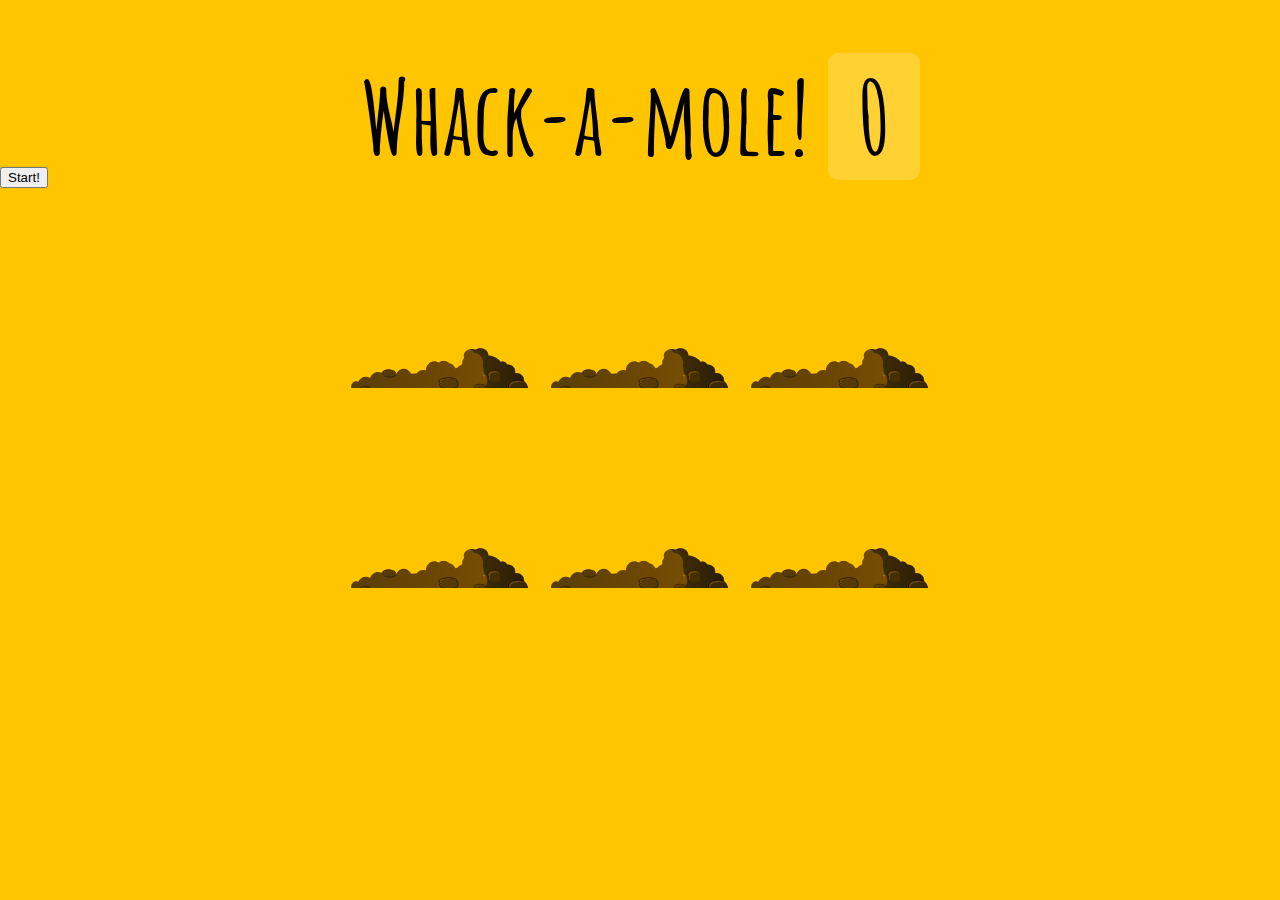
==== index-START.html @ 1dcbbae3 "initial starter files from WesBos." ====
<!DOCTYPE html>
<html lang="en">
<head>
  <meta charset="UTF-8">
  <title>Whack A Mole!</title>
  <link href='https://fonts.googleapis.com/css?family=Amatic+SC:400,700' rel='stylesheet' type='text/css'>
  <link rel="stylesheet" href="style.css">
</head>
<body>

  <h1>Whack-a-mole! <span class="score">0</span></h1>
  <button onClick="startGame()">Start!</button>

  <div class="game">
    <div class="hole hole1">
      <div class="mole"></div>
    </div>
    <div class="hole hole2">
      <div class="mole"></div>
    </div>
    <div class="hole hole3">
      <div class="mole"></div>
    </div>
    <div class="hole hole4">
      <div class="mole"></div>
    </div>
    <div class="hole hole5">
      <div class="mole"></div>
    </div>
    <div class="hole hole6">
      <div class="mole"></div>
    </div>
  </div>

<script>
  const holes = document.querySelectorAll('.hole');
  const scoreBoard = document.querySelector('.score');
  const moles = document.querySelectorAll('.mole');

</script>
</body>
</html>
---- style.css ----
html {
  box-sizing: border-box;
  font-size: 10px;
  background: #ffc600;
}

*, *:before, *:after {
  box-sizing: inherit;
}

body {
  padding: 0;
  margin: 0;
  font-family: 'Amatic SC', cursive;
}

h1 {
  text-align: center;
  font-size: 10rem;
  line-height: 1;
  margin-bottom: 0;
}

.score {
  background: rgba(255,255,255,0.2);
  padding: 0 3rem;
  line-height: 1;
  border-radius: 1rem;
}

.game {
  width: 600px;
  height: 400px;
  display: flex;
  flex-wrap: wrap;
  margin: 0 auto;
}

.hole {
  flex: 1 0 33.33%;
  overflow: hidden;
  position: relative;
}

.hole:after {
  display: block;
  background: url(dirt.svg) bottom center no-repeat;
  background-size: contain;
  content: '';
  width: 100%;
  height:70px;
  position: absolute;
  z-index: 2;
  bottom: -30px;
}

.mole {
  background: url('mole.svg') bottom center no-repeat;
  background-size: 60%;
  position: absolute;
  top: 100%;
  width: 100%;
  height: 100%;
  transition:all 0.4s;
}

.hole.up .mole {
  top: 0;
}
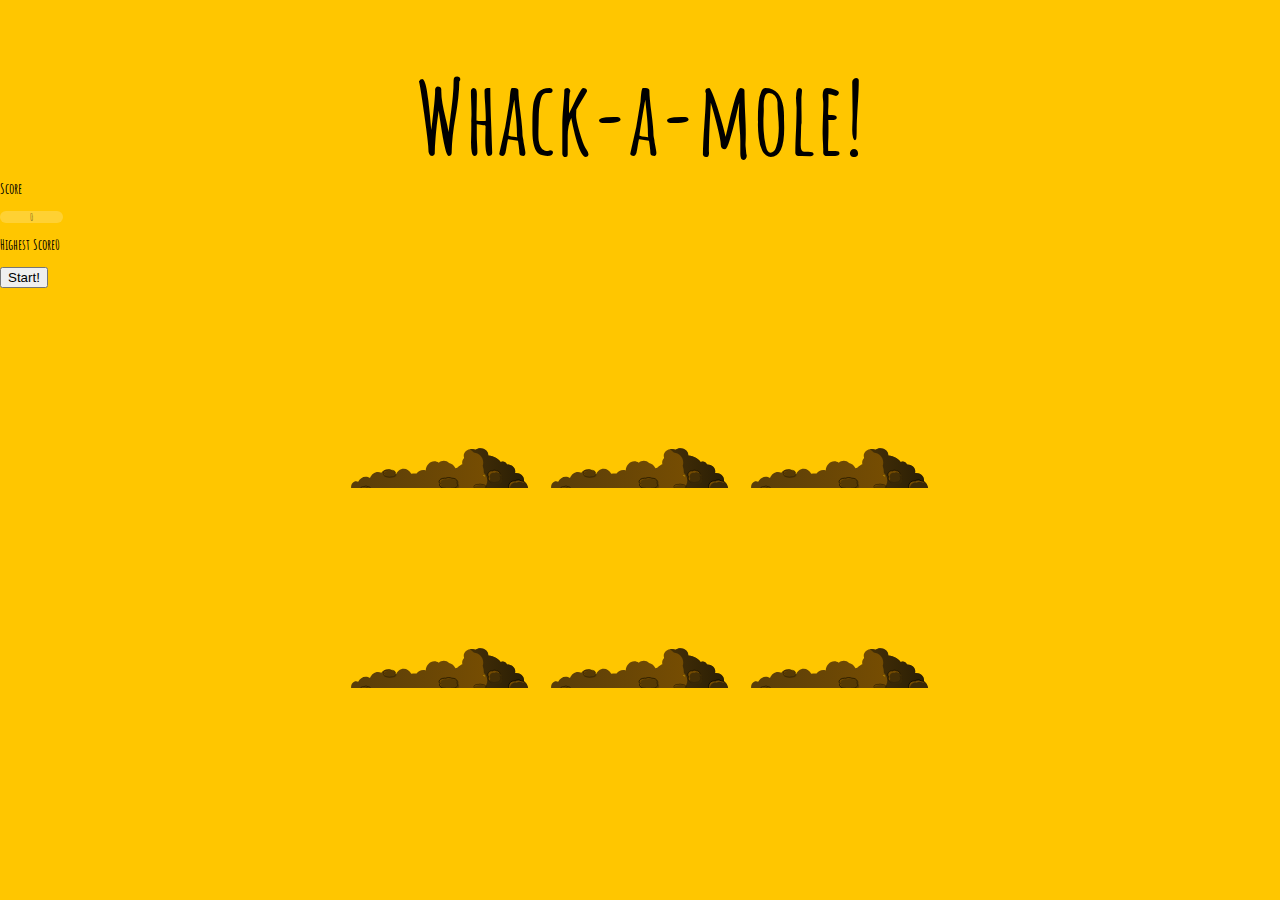
==== commit 997734d9: "added event and function for mole being hit; added score and highedt score to .js." ====
--- a/index-START.html
+++ b/index-START.html
@@ -8,10 +8,12 @@
 </head>
 <body>
 
-  <h1>Whack-a-mole! <span class="score">0</span></h1>
-  <button onClick="startGame()">Start!</button>
+  <h1>Whack-a-mole!</h1>
+  <h2>Score</h2><span class="score">0</span></h2>
+  <h2>Highest Score<span class="highScore">0</span></h2>
+  <button>Start!</button>
 
-  <div class="game">
+  <main class="game">
     <div class="hole hole1">
       <div class="mole"></div>
     </div>
@@ -30,13 +32,9 @@
     <div class="hole hole6">
       <div class="mole"></div>
     </div>
-  </div>
+  </main>
 
-<script>
-  const holes = document.querySelectorAll('.hole');
-  const scoreBoard = document.querySelector('.score');
-  const moles = document.querySelectorAll('.mole');
+<script src="script.js"></script>
 
-</script>
 </body>
 </html>
--- a/style.css
+++ b/style.css
@@ -4,14 +4,16 @@
   background: #ffc600;
 }
 
-*, *:before, *:after {
+*,
+*:before,
+*:after {
   box-sizing: inherit;
 }
 
 body {
   padding: 0;
   margin: 0;
-  font-family: 'Amatic SC', cursive;
+  font-family: "Amatic SC", cursive;
 }
 
 h1 {
@@ -22,7 +24,7 @@
 }
 
 .score {
-  background: rgba(255,255,255,0.2);
+  background: rgba(255, 255, 255, 0.2);
   padding: 0 3rem;
   line-height: 1;
   border-radius: 1rem;
@@ -46,22 +48,22 @@
   display: block;
   background: url(dirt.svg) bottom center no-repeat;
   background-size: contain;
-  content: '';
+  content: "";
   width: 100%;
-  height:70px;
+  height: 70px;
   position: absolute;
   z-index: 2;
   bottom: -30px;
 }
 
 .mole {
-  background: url('mole.svg') bottom center no-repeat;
+  background: url("mole.svg") bottom center no-repeat;
   background-size: 60%;
   position: absolute;
   top: 100%;
   width: 100%;
   height: 100%;
-  transition:all 0.4s;
+  transition: all 0.4s;
 }
 
 .hole.up .mole {
